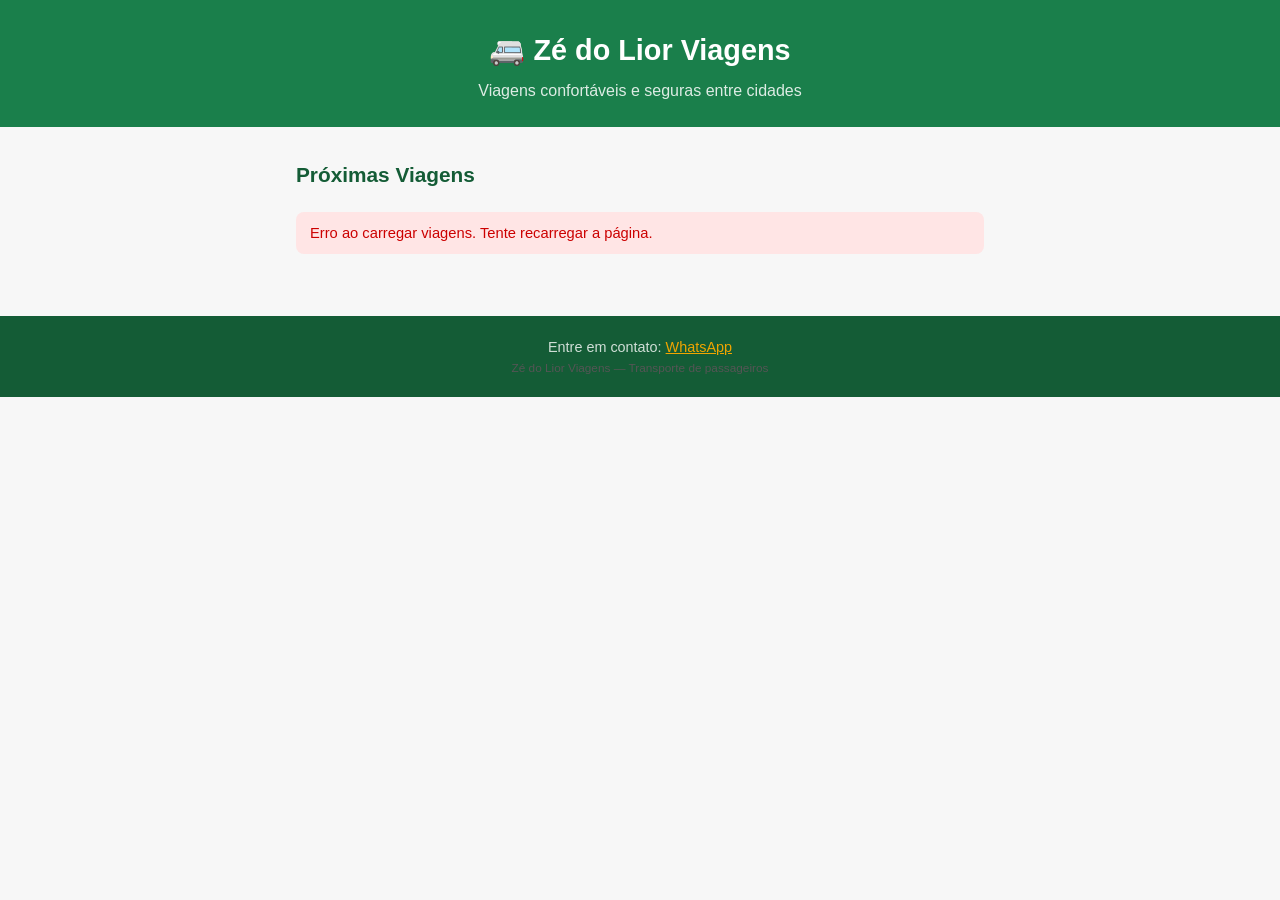
==== docs/index.html @ 8af6a833 "Renomeia public para docs (GitHub Pages)" ====
<!DOCTYPE html>
<html lang="pt-BR">
<head>
  <meta charset="UTF-8" />
  <meta name="viewport" content="width=device-width, initial-scale=1" />
  <title>Zé do Lior Viagens</title>
  <meta name="description" content="Viagens confortáveis e seguras entre cidades. Consulte as próximas partidas e reserve sua vaga." />
  <link rel="stylesheet" href="style.css" />
</head>
<body>

  <!-- HEADER -->
  <header class="site-header">
    <div class="container">
      <h1>🚐 Zé do Lior Viagens</h1>
      <p class="tagline">Viagens confortáveis e seguras entre cidades</p>
    </div>
  </header>

  <!-- TRIPS SECTION -->
  <main class="container">
    <section id="trips-section">
      <h2>Próximas Viagens</h2>
      <div id="trips-container">
        <!-- Skeleton loading -->
        <div class="skeleton-card"></div>
        <div class="skeleton-card"></div>
      </div>
      <p id="no-trips" class="hidden">Nenhuma viagem disponível no momento. Entre em contato pelo WhatsApp.</p>
    </section>
  </main>

  <!-- FOOTER -->
  <footer class="site-footer">
    <div class="container">
      <p>Entre em contato: <a id="footer-whatsapp" href="#" target="_blank">WhatsApp</a></p>
      <p class="small">Zé do Lior Viagens — Transporte de passageiros</p>
    </div>
  </footer>

  <!-- MODAL DE RESERVA -->
  <div id="modal-overlay" class="hidden" role="dialog" aria-modal="true" aria-labelledby="modal-title">
    <div id="modal">
      <button id="modal-close" aria-label="Fechar modal">&times;</button>

      <h2 id="modal-title">Reservar Vaga</h2>
      <div id="modal-trip-summary" class="trip-summary-box"></div>

      <form id="reservation-form" novalidate>

        <div class="form-group">
          <label for="boarding-city">Cidade de embarque *</label>
          <select id="boarding-city" required></select>
        </div>

        <div class="form-group">
          <label for="alighting-city">Cidade de desembarque *</label>
          <select id="alighting-city" required></select>
        </div>

        <div id="passengers-container"></div>

        <button type="button" id="add-passenger-btn" class="btn-secondary">
          + Adicionar outro passageiro
        </button>

        <div id="form-error" class="error-msg hidden"></div>

        <button type="submit" id="submit-btn" class="btn-primary">
          📱 Confirmar e abrir WhatsApp
        </button>
        <p class="submit-hint">Você será redirecionado para o WhatsApp para finalizar a reserva com o motorista.</p>

      </form>

      <div id="modal-success" class="hidden">
        <div class="success-box">
          <p>✅ <strong>Solicitação enviada!</strong></p>
          <p>O WhatsApp foi aberto com seus dados. Aguarde a confirmação do motorista.</p>
          <button id="close-success-btn" class="btn-primary">Fechar</button>
        </div>
      </div>

    </div>
  </div>

  <!-- CONFIGURAÇÃO — preencha com os dados do seu Supabase -->
  <script>
    window.SUPABASE_URL    = "https://rrwgwxylgbkdcwdpkbxw.supabase.co";   // <-- preencha
    window.SUPABASE_ANON_KEY = "eyJhbGciOiJIUzI1NiIsInR5cCI6IkpXVCJ9.eyJpc3MiOiJzdXBhYmFzZSIsInJlZiI6InJyd2d3eHlsZ2JrZGN3ZHBrYnh3Iiwicm9sZSI6ImFub24iLCJpYXQiOjE3NzUzNDIwOTksImV4cCI6MjA5MDkxODA5OX0.qIDTi7KqdKgTfmOd_wilTR5JzaTB0bF3I2Q6pmqsL4o";                          // <-- preencha (chave anon/public)
    window.WHATSAPP_NUMBER = "5521981695585";                      // número com código do país, sem + ou espaços
  </script>
  <script src="app.js"></script>
</body>
</html>
---- docs/style.css ----
/* ============================================================
   Zé do Lior Viagens — Estilos
   ============================================================ */

*, *::before, *::after { box-sizing: border-box; margin: 0; padding: 0; }

:root {
  --brand:    #1a7f4b;
  --brand-dk: #145c36;
  --accent:   #f0a500;
  --text:     #1a1a1a;
  --muted:    #555;
  --border:   #ddd;
  --bg:       #f7f7f7;
  --white:    #fff;
  --radius:   10px;
  --shadow:   0 2px 12px rgba(0,0,0,.10);
}

body {
  font-family: -apple-system, BlinkMacSystemFont, "Segoe UI", Roboto, sans-serif;
  background: var(--bg);
  color: var(--text);
  line-height: 1.55;
}

/* ── Utilities ───────────────────────────────────────────────── */
.hidden { display: none !important; }
.container { max-width: 720px; margin: 0 auto; padding: 0 16px; }
.small { font-size: 0.82em; color: var(--muted); }

/* ── Header ──────────────────────────────────────────────────── */
.site-header {
  background: var(--brand);
  color: var(--white);
  padding: 28px 0 24px;
  text-align: center;
}
.site-header h1 { font-size: 1.8rem; }
.tagline { margin-top: 6px; opacity: .85; font-size: 1rem; }

/* ── Section titles ──────────────────────────────────────────── */
#trips-section { padding: 32px 0 48px; }
#trips-section h2 { font-size: 1.3rem; margin-bottom: 20px; color: var(--brand-dk); }

/* ── Trip cards ──────────────────────────────────────────────── */
.trip-card {
  background: var(--white);
  border-radius: var(--radius);
  box-shadow: var(--shadow);
  padding: 20px;
  margin-bottom: 16px;
  border-left: 5px solid var(--brand);
}
.trip-card.sold-out { border-left-color: #bbb; opacity: .75; }

.trip-route { font-size: 1.2rem; font-weight: 700; margin-bottom: 4px; }
.trip-stops { font-size: 0.88rem; color: var(--muted); margin-bottom: 8px; }
.trip-date  { font-weight: 600; margin-bottom: 6px; }

.trip-meta { display: flex; gap: 20px; align-items: center; flex-wrap: wrap; margin-bottom: 14px; }
.trip-seats { font-size: 0.95rem; }
.trip-seats .available { color: var(--brand); font-weight: 700; }
.trip-seats .none      { color: #c00; font-weight: 700; }
.trip-price { font-size: 1.15rem; font-weight: 700; color: var(--brand-dk); }

/* ── Buttons ─────────────────────────────────────────────────── */
.btn-primary, .btn-secondary, .btn-reservar {
  display: inline-block;
  padding: 12px 22px;
  border: none;
  border-radius: var(--radius);
  font-size: 1rem;
  font-weight: 600;
  cursor: pointer;
  min-height: 44px;
  transition: background .15s;
}
.btn-primary, .btn-reservar {
  background: var(--brand);
  color: var(--white);
  width: 100%;
  text-align: center;
}
.btn-primary:hover, .btn-reservar:hover { background: var(--brand-dk); }
.btn-primary:disabled, .btn-reservar:disabled {
  background: #aaa;
  cursor: not-allowed;
}
.btn-secondary {
  background: transparent;
  color: var(--brand);
  border: 2px solid var(--brand);
  width: 100%;
  margin-top: 8px;
}
.btn-secondary:hover { background: #e8f5ee; }

/* ── Skeleton loader ─────────────────────────────────────────── */
@keyframes shimmer {
  0%   { background-position: -400px 0; }
  100% { background-position: 400px 0; }
}
.skeleton-card {
  height: 160px;
  border-radius: var(--radius);
  margin-bottom: 16px;
  background: linear-gradient(90deg, #e0e0e0 25%, #f0f0f0 50%, #e0e0e0 75%);
  background-size: 800px 100%;
  animation: shimmer 1.4s infinite;
}

/* ── Modal ───────────────────────────────────────────────────── */
#modal-overlay {
  position: fixed;
  inset: 0;
  background: rgba(0,0,0,.55);
  z-index: 100;
  display: flex;
  align-items: flex-start;
  justify-content: center;
  overflow-y: auto;
  padding: 20px 12px;
}
#modal {
  background: var(--white);
  border-radius: var(--radius);
  width: 100%;
  max-width: 560px;
  padding: 28px 24px;
  position: relative;
  margin: auto;
}
#modal-close {
  position: absolute;
  top: 14px; right: 16px;
  background: none; border: none;
  font-size: 1.7rem;
  cursor: pointer;
  color: var(--muted);
  line-height: 1;
}
#modal h2 { margin-bottom: 14px; font-size: 1.25rem; }

.trip-summary-box {
  background: #eef7f2;
  border-radius: 8px;
  padding: 12px 14px;
  margin-bottom: 20px;
  font-size: 0.93rem;
}

/* ── Form elements ───────────────────────────────────────────── */
.form-group {
  margin-bottom: 16px;
}
.form-group label {
  display: block;
  font-weight: 600;
  margin-bottom: 5px;
  font-size: 0.9rem;
}
.form-group input,
.form-group select {
  width: 100%;
  padding: 10px 12px;
  border: 1.5px solid var(--border);
  border-radius: 8px;
  font-size: 1rem;
  min-height: 44px;
  color: var(--text);
  background: var(--white);
}
.form-group input:focus,
.form-group select:focus {
  outline: none;
  border-color: var(--brand);
}
.form-group input.invalid,
.form-group select.invalid {
  border-color: #c00;
}

/* ── Passenger sub-form ──────────────────────────────────────── */
.passenger-block {
  border: 1.5px solid var(--border);
  border-radius: var(--radius);
  padding: 16px;
  margin-bottom: 12px;
  position: relative;
}
.passenger-block .passenger-title {
  font-weight: 700;
  margin-bottom: 12px;
  font-size: 0.95rem;
  color: var(--brand-dk);
}
.passenger-block .remove-passenger {
  position: absolute;
  top: 12px; right: 12px;
  background: none; border: none;
  font-size: 1.1rem; cursor: pointer; color: #c00;
}
.minor-badge {
  display: inline-block;
  background: #ffe5e5;
  color: #c00;
  padding: 1px 8px;
  border-radius: 20px;
  font-size: 0.78rem;
  font-weight: 600;
  margin-left: 8px;
  vertical-align: middle;
}

/* ── Error / success ─────────────────────────────────────────── */
.error-msg {
  background: #ffe5e5;
  color: #c00;
  border-radius: 8px;
  padding: 10px 14px;
  margin-bottom: 14px;
  font-size: 0.92rem;
}
.success-box {
  text-align: center;
  padding: 20px 0;
}
.success-box p { margin-bottom: 12px; font-size: 1rem; }

/* ── Submit area ─────────────────────────────────────────────── */
.submit-hint {
  font-size: 0.82rem;
  color: var(--muted);
  text-align: center;
  margin-top: 8px;
}
#submit-btn { margin-top: 16px; font-size: 1.05rem; }

/* ── Footer ──────────────────────────────────────────────────── */
.site-footer {
  background: var(--brand-dk);
  color: rgba(255,255,255,.8);
  text-align: center;
  padding: 20px 0;
  font-size: 0.9rem;
}
.site-footer a { color: var(--accent); }

/* ── Responsive ──────────────────────────────────────────────── */
@media (max-width: 480px) {
  .site-header h1 { font-size: 1.4rem; }
  #modal { padding: 20px 16px; }
}
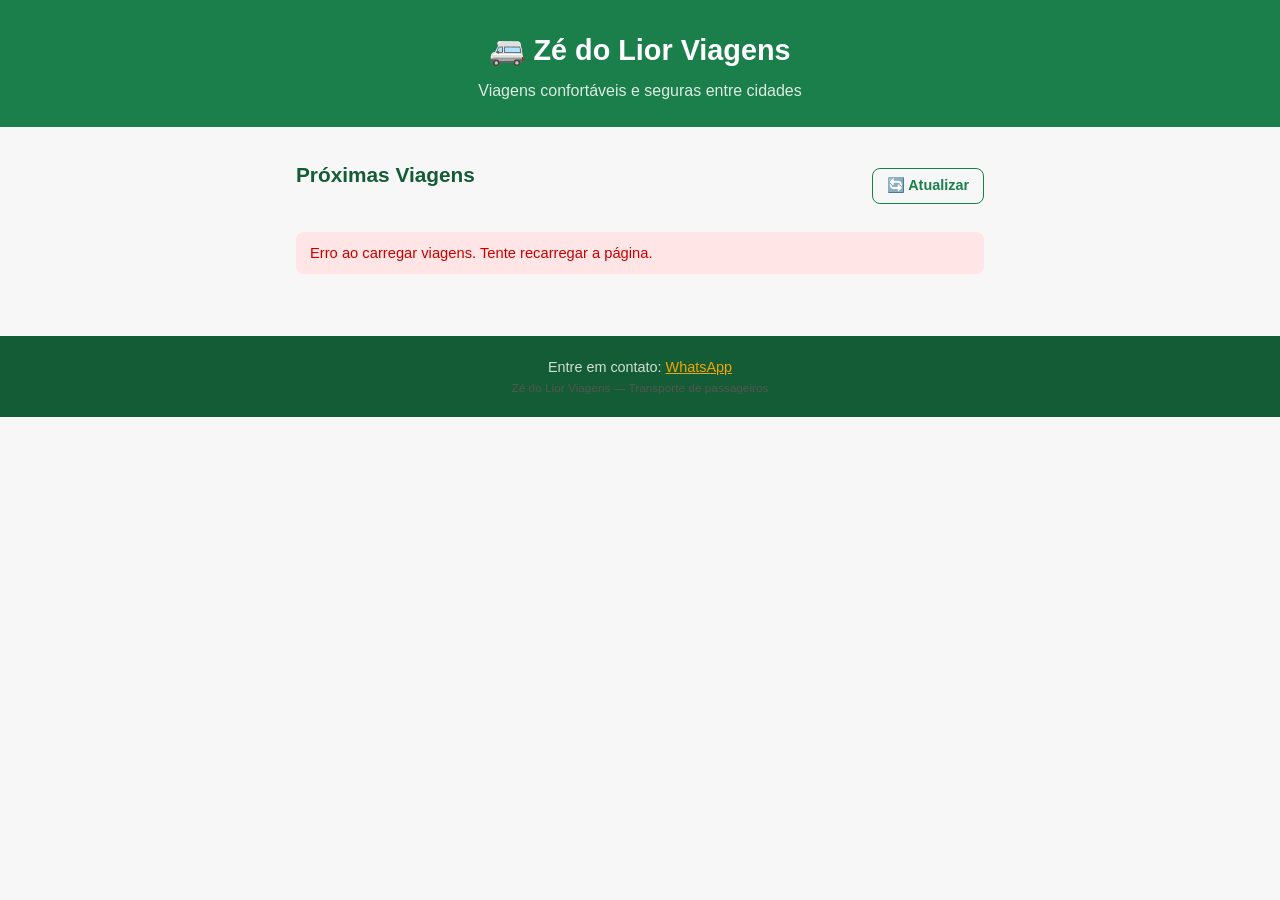
==== commit 7ca71079: "9 melhorias: painel, confirmação cancelamento, paradas, recarregar, obs pública, etc" ====
--- a/docs/index.html
+++ b/docs/index.html
@@ -20,7 +20,10 @@
   <!-- TRIPS SECTION -->
   <main class="container">
     <section id="trips-section">
-      <h2>Próximas Viagens</h2>
+      <div class="trips-header">
+        <h2>Próximas Viagens</h2>
+        <button id="reload-btn" class="btn-reload" title="Atualizar viagens">🔄 Atualizar</button>
+      </div>
       <div id="trips-container">
         <!-- Skeleton loading -->
         <div class="skeleton-card"></div>
--- a/docs/style.css
+++ b/docs/style.css
@@ -54,9 +54,34 @@
 }
 .trip-card.sold-out { border-left-color: #bbb; opacity: .75; }
 
+.trips-header { display: flex; align-items: center; justify-content: space-between; margin-bottom: 20px; }
+.trips-header h2 { margin-bottom: 0; }
+
+.btn-reload {
+  background: transparent;
+  border: 1.5px solid var(--brand);
+  color: var(--brand);
+  border-radius: 8px;
+  padding: 6px 14px;
+  font-size: 0.9rem;
+  font-weight: 600;
+  cursor: pointer;
+  min-height: 36px;
+}
+.btn-reload:hover { background: #e8f5ee; }
+
 .trip-route { font-size: 1.2rem; font-weight: 700; margin-bottom: 4px; }
 .trip-stops { font-size: 0.88rem; color: var(--muted); margin-bottom: 8px; }
 .trip-date  { font-weight: 600; margin-bottom: 6px; }
+.trip-public-notes {
+  font-size: 0.88rem;
+  color: #555;
+  background: #fffbea;
+  border-left: 3px solid var(--accent);
+  padding: 6px 10px;
+  border-radius: 0 6px 6px 0;
+  margin-bottom: 10px;
+}
 
 .trip-meta { display: flex; gap: 20px; align-items: center; flex-wrap: wrap; margin-bottom: 14px; }
 .trip-seats { font-size: 0.95rem; }
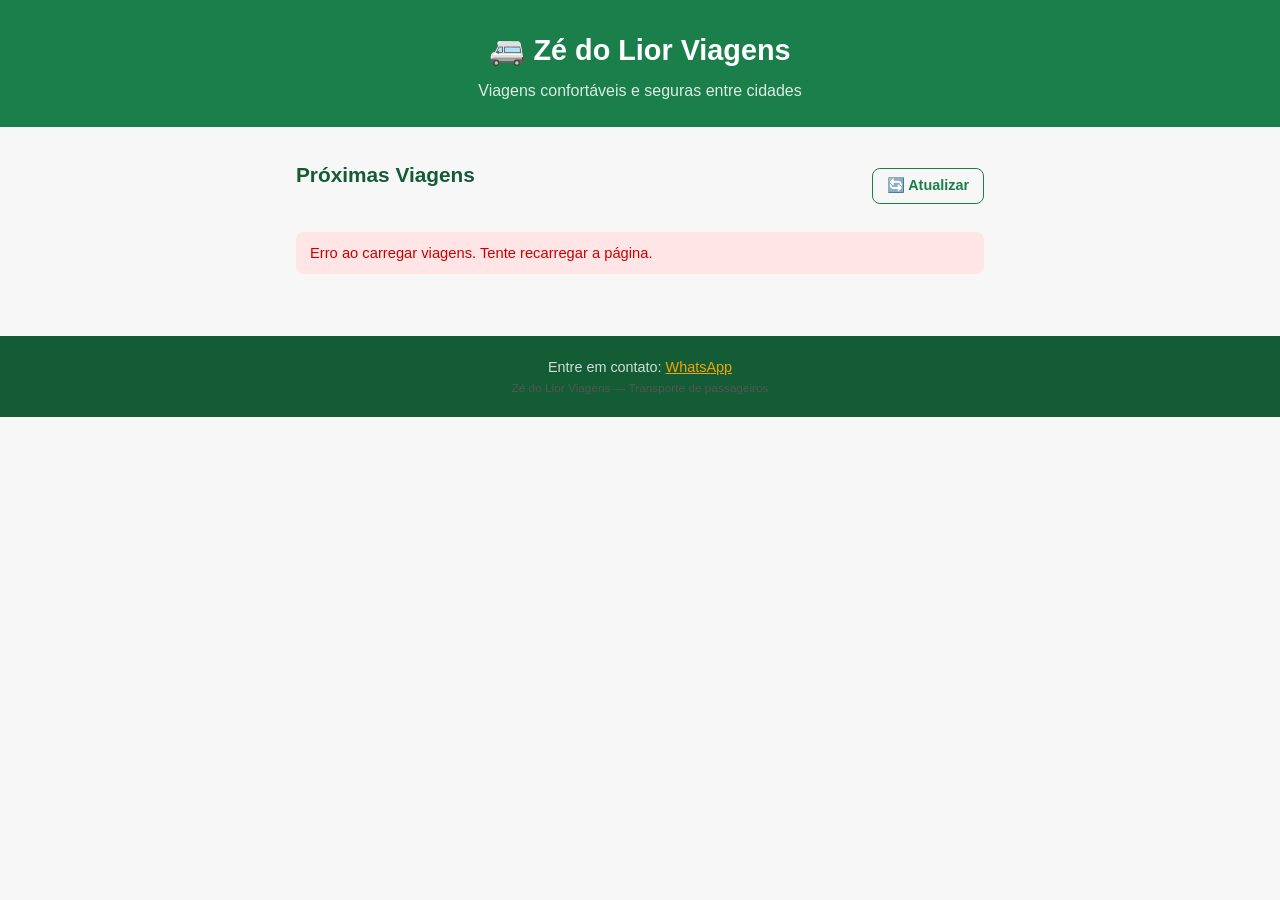
==== commit d287e62c: "4 melhorias: telefone no formulário, cancelar viagem, vagas no painel, layout mobile com ícones" ====
--- a/docs/index.html
+++ b/docs/index.html
@@ -61,6 +61,13 @@
           <select id="alighting-city" required></select>
         </div>
 
+        <div class="form-group">
+          <label for="contact-phone">Seu celular para contato * <span class="field-hint">(xx) xxxxx-xxxx</span></label>
+          <input type="tel" id="contact-phone" name="contact-phone"
+            placeholder="(21) 99999-9999" maxlength="15" required
+            oninput="fmtPhone(this)" />
+        </div>
+
         <div id="passengers-container"></div>
 
         <button type="button" id="add-passenger-btn" class="btn-secondary">
--- a/docs/style.css
+++ b/docs/style.css
@@ -254,6 +254,8 @@
 .success-box p { margin-bottom: 12px; font-size: 1rem; }
 
 /* ── Submit area ─────────────────────────────────────────────── */
+.field-hint { font-weight: 400; color: var(--muted); font-size: 0.82em; }
+
 .submit-hint {
   font-size: 0.82rem;
   color: var(--muted);
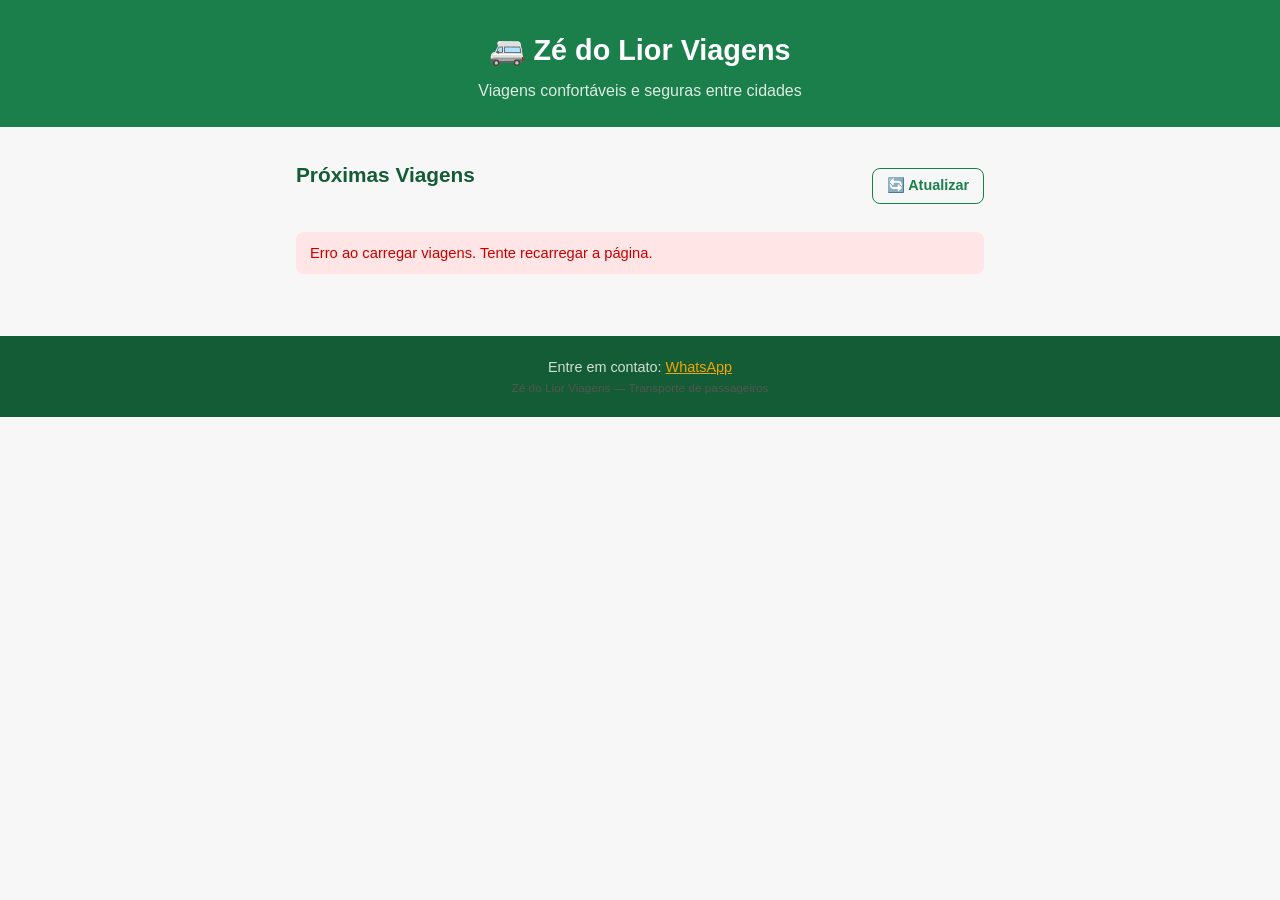
==== commit f436a888: "Telefone por passageiro: campo no formulário, na msg WA, no banco e botão WhatsApp no admin" ====
--- a/docs/index.html
+++ b/docs/index.html
@@ -61,13 +61,6 @@
           <select id="alighting-city" required></select>
         </div>
 
-        <div class="form-group">
-          <label for="contact-phone">Seu celular para contato * <span class="field-hint">(xx) xxxxx-xxxx</span></label>
-          <input type="tel" id="contact-phone" name="contact-phone"
-            placeholder="(21) 99999-9999" maxlength="15" required
-            oninput="fmtPhone(this)" />
-        </div>
-
         <div id="passengers-container"></div>
 
         <button type="button" id="add-passenger-btn" class="btn-secondary">
